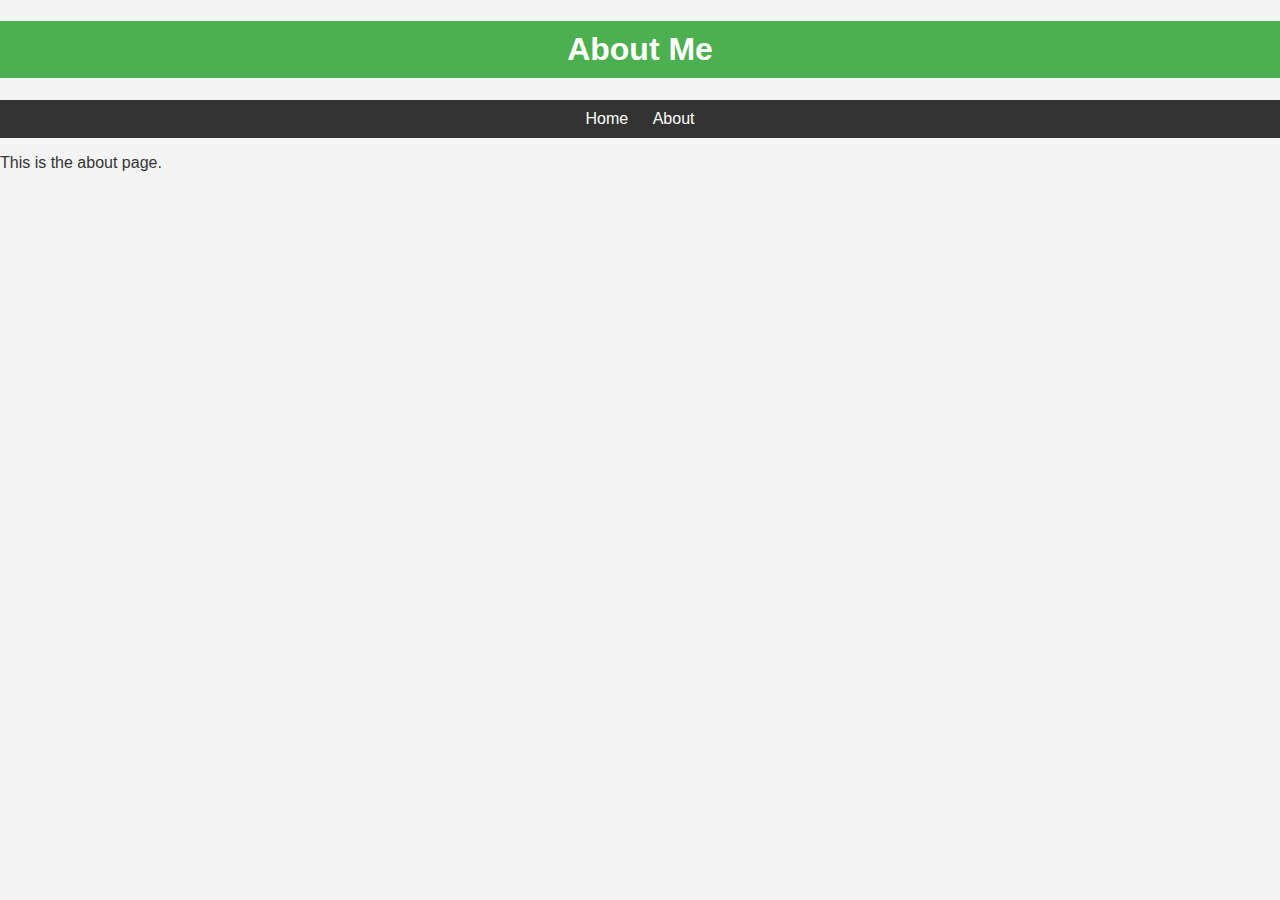
==== about.html @ ac1e3506 "Starter site" ====
<!DOCTYPE html>
<html lang="en">
<head>
    <meta charset="UTF-8">
    <meta name="viewport" content="width=device-width, initial-scale=1.0">
    <title>About</title>
    <link rel="stylesheet" href="styles.css">
</head>
<body>
    <h1>About Me</h1>
    <nav>
        <a href="index.html">Home</a>
        <a href="about.html">About</a>
    </nav>
    <p>This is the about page.</p>
</body>
</html>
---- styles.css ----
body {
    font-family: Arial, sans-serif;
    margin: 0;
    padding: 0;
    background-color: #f4f4f4;
    color: #333;
}

h1 {
    background-color: #4CAF50;
    color: white;
    padding: 10px 0;
    text-align: center;
}

nav {
    margin: 0;
    padding: 10px;
    text-align: center;
    background-color: #333;
}

nav a {
    color: white;
    padding: 10px;
    text-decoration: none;
}

nav a:hover {
    background-color: #ddd;
    color: black;
}
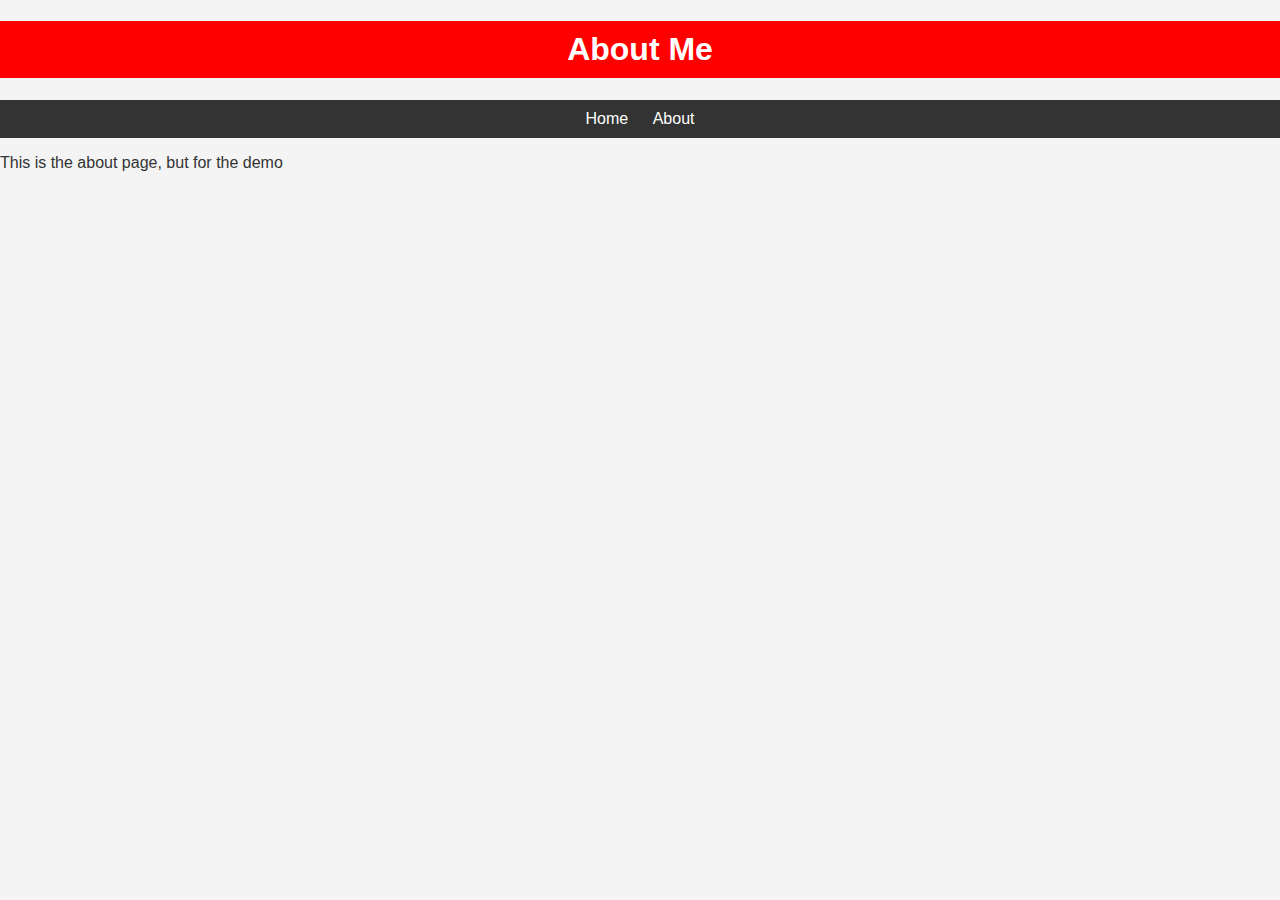
==== commit d7f013bd: "demo commit" ====
--- a/about.html
+++ b/about.html
@@ -12,6 +12,6 @@
         <a href="index.html">Home</a>
         <a href="about.html">About</a>
     </nav>
-    <p>This is the about page.</p>
+    <p>This is the about page, but for the demo</p>
 </body>
 </html>
--- a/styles.css
+++ b/styles.css
@@ -7,7 +7,7 @@
 }
 
 h1 {
-    background-color: #4CAF50;
+    background-color: #ff0000;
     color: white;
     padding: 10px 0;
     text-align: center;
